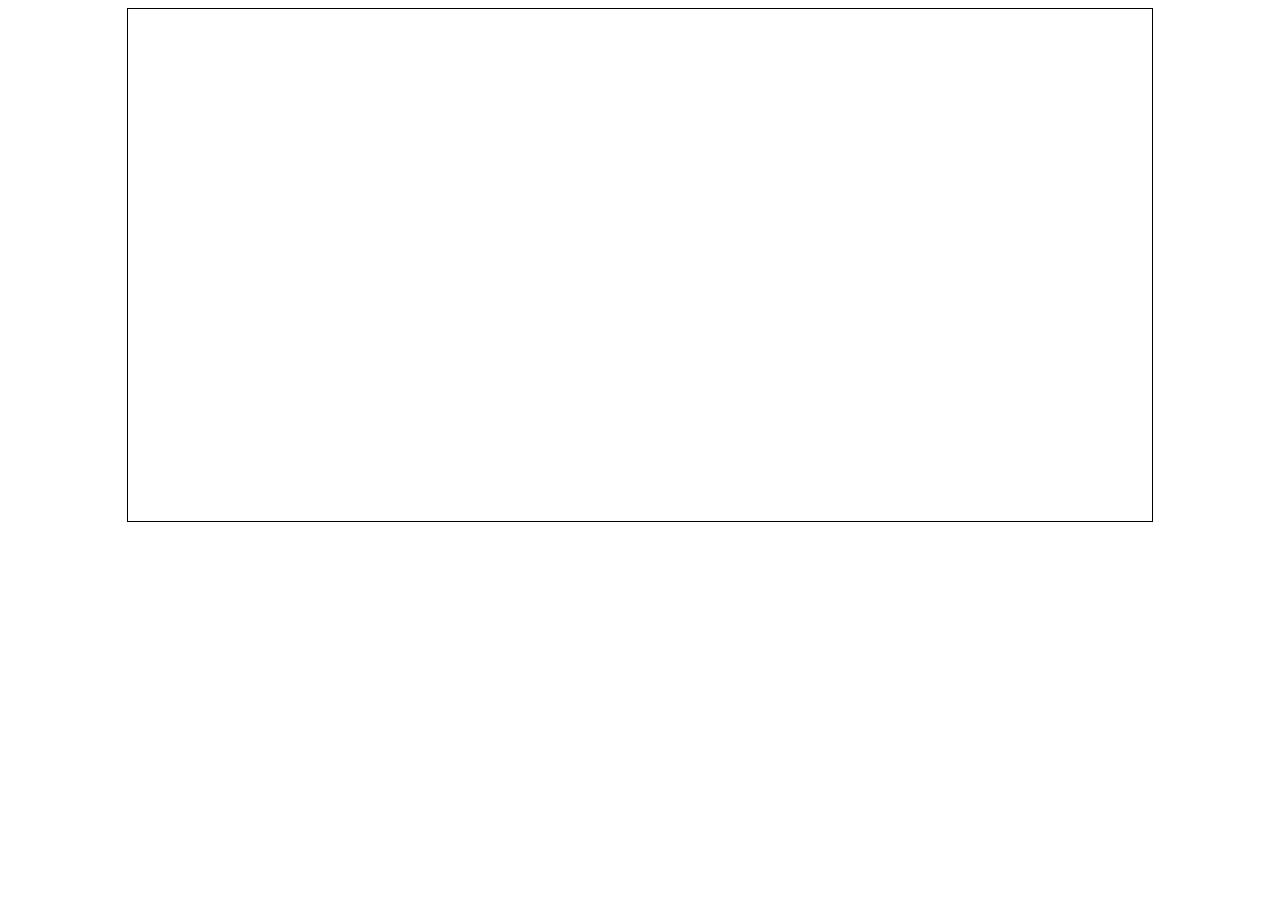
==== combat.html @ bd025031 "ajout d'un localStorage changement de quelques fonction en conséquence rajout de quelque bonus sur l" ====
<!DOCTYPE html>
<html lang="fr">
<head>
    <meta charset="UTF-8">
    <title>Fight</title>
    <link rel="stylesheet" href="CSS/Style.css"/>
    <script type="text/javascript" src="Javascript/jquery-3.3.1.js" ></script>
    <script type="text/javascript" src="Javascript/Combat/Personnage.js" ></script>
    <script type="text/javascript" src="Javascript/Combat/Monstre.js" ></script>
    <script type="text/javascript" src="Javascript/Combat/Combat.js" ></script>
    <script type="text/javascript" src="Javascript/InitialisationPersonnage.js" ></script>
    <script type="text/javascript" src="Javascript/Combat/CombatCanvas.js" ></script>
</head>
<body>

<canvas id="fight" width="1024" height="512" style="border:1px solid #000000; display: block; margin: 0 auto"></canvas>

<img class="jeux" id="background" src="images/combatBackground.png"/>
<img class="jeux" id="ennemi" src="images/skeleton_warrior.png"/>
<img class="jeux" id="personnage" src="images/dwarf_Combat.png"/>

</body>



</html>
---- CSS/Style.css ----
#lingotFerContainer{
    margin: 0px;
    padding: 0px;
    width: 300px;
    height: 203px;
}

img.jeux{
    display: none;
}

#boisContainer{
    margin: 0px;
    padding: 0px;
    width: 300px;
    height: 203px;
}

#cuirContainer{
    margin: 0px;
    padding: 0px;
    width: 300px;
    height: 203px;
}

#lingotFer{
    margin-top: 50px;
    width: 180px;
    height: 118px;
}

#bois{
    margin-top: 50px;
    width: 170px;
    height: 130px;
}

#cuir{
    margin-top: 40px;
    width: 130px;
    height: 135px;
}

#hache{
    width: 80px;
    height: 80px;
}

#bucheron{
    width: 80px;
    height: 80px;
}

#couteau{
    width: 80px;
    height: 80px;
}

#tanneur{
    width: 80px;
    height: 80px;
}

#marteau{
    width: 80px;
    height: 80px;
}

#forgeron{
    width: 80px;
    height: 80px;
}

#fond{
    display: flex;
    flex-direction: column;
    align-items: center;
    font-family: Trebuchet MS, sans-serif;
    margin: 0px;
    padding: 0px;
    background-color: red;
    background: url(../images/background.jpg);
    background-repeat:no-repeat;
    background-size: cover;
}

#fenetre{
    padding: 0px;
    margin: 0px;
    width: auto;
    justify-content: center;
	display: flex;
    flex-wrap: wrap;
    flex-direction: row;
}

#boisInterface{
    text-align: center;
    margin: 0px;
    padding: 25px;
    width: 300px;
    background: url(../images/foret.jpg);
    background-repeat:no-repeat;
    background-size: 100% 100%;
}

#cuirInterface{
    text-align: center;
    margin: 0px;
    padding: 25px;
    width: 300px;
    background: url(../images/champ.jpg);
    background-repeat:no-repeat;
    background-size: 100% 100%;
}

#ferInterface{
    text-align: center;
    margin: 0px;
    padding: 25px;
    width: 300px;
    background: url(../images/mine.jpg);
    background-repeat:no-repeat;
    background-size: 100% 100%;
}

#blocPersoCraft{
    justify-content: center;
    margin: 0px;
    padding: 0px;
    width: 600px;
    height: 820px;
    background: url(../images/onglet.jpg);
    background-repeat:no-repeat;
    background-size: 100% 100%;
}

#personnageInterface{
    text-align: center;
    margin: 0px;
    margin-bottom:24px;
    padding-top: 25px;
    padding-left: 25px;
    width: 545px;
    height: 358px;
}

#craftInterface{
    overflow-y: auto;
    overflow-x: hidden;
    text-align: center;
    margin: 0px;
    margin-left: 17px;
    padding-top: 25px;
    padding-right: 4px;
    padding-left: 22px;
    width: 539px;
    height: 365px;
}

#craftInterface .itemImage{
    margin-top: 0px;
    width: 70px;
    height: 70px;
}

#craftInterface img{
    margin-top: 0px;
    width: 50px;
    height: 50px;
}

#craftInterface .planche{
    height: 155px;
}

.epee{
    top: 115px;
    left: 55px;
    position: relative;
    width: 97px;
    height: 70px;
}

.bouclier{
    top: 230px;
    left: -47px;
    position: relative;
    width: 97px;
    height: 70px;
}

.casque{
    top: 10px;
    left: 0px;
    position: relative;
    width: 97px;
    height: 70px;
}

.haut{
    top: 115px;
    left: 45px;
    position: relative;
    width: 97px;
    height: 70px;
}

.botte{
    top: 230px;
    left: -57px;
    position: relative;
    width: 97px;
    height: 70px;
}

.planche{
    padding: 10px;
    height: 230px;
    justify-content: center;
    text-align: center;
    background: url(../images/planche.png);
    background-repeat:no-repeat;
    background-size: 100% 100%;
}

::-webkit-scrollbar {
    width: 20px;
}

::-webkit-scrollbar-track {
    box-shadow: inset 0 0 5px #271a0c; 
    border-radius: 10px;
}

::-webkit-scrollbar-thumb {
    box-shadow: inset 0 0 5px black; 
    background: url(../images/scrollbare.png); 
    background-repeat:no-repeat;
    background-size: 100% 100%;
    border-radius: 10px;
}
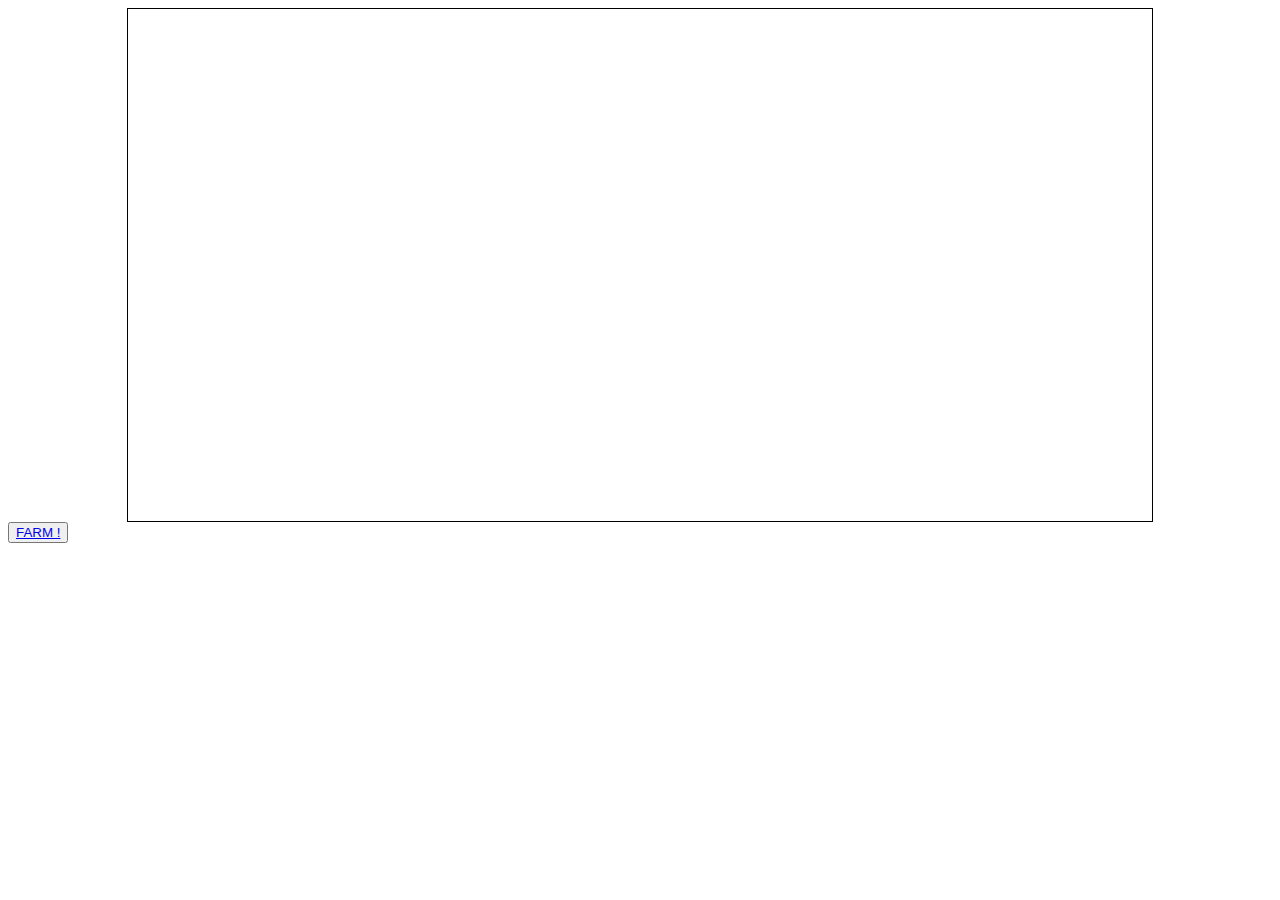
==== commit 08df1495: "Sauvegarde et initialisation de tous les matériaux fonctionnel" ====
--- a/combat.html
+++ b/combat.html
@@ -8,8 +8,9 @@
     <script type="text/javascript" src="Javascript/Combat/Personnage.js" ></script>
     <script type="text/javascript" src="Javascript/Combat/Monstre.js" ></script>
     <script type="text/javascript" src="Javascript/Combat/Combat.js" ></script>
-    <script type="text/javascript" src="Javascript/InitialisationPersonnage.js" ></script>
+    <script type="text/javascript" src="Javascript/Initialisation.js" ></script>
     <script type="text/javascript" src="Javascript/Combat/CombatCanvas.js" ></script>
+    <script type="text/javascript" src="Javascript/Sauvegarde.js" ></script>
 </head>
 <body>
 
@@ -18,7 +19,7 @@
 <img class="jeux" id="background" src="images/combatBackground.png"/>
 <img class="jeux" id="ennemi" src="images/skeleton_warrior.png"/>
 <img class="jeux" id="personnage" src="images/dwarf_Combat.png"/>
-
+<button id="modeFarming"><a href="index.html">FARM !</a></button>
 </body>
 
 
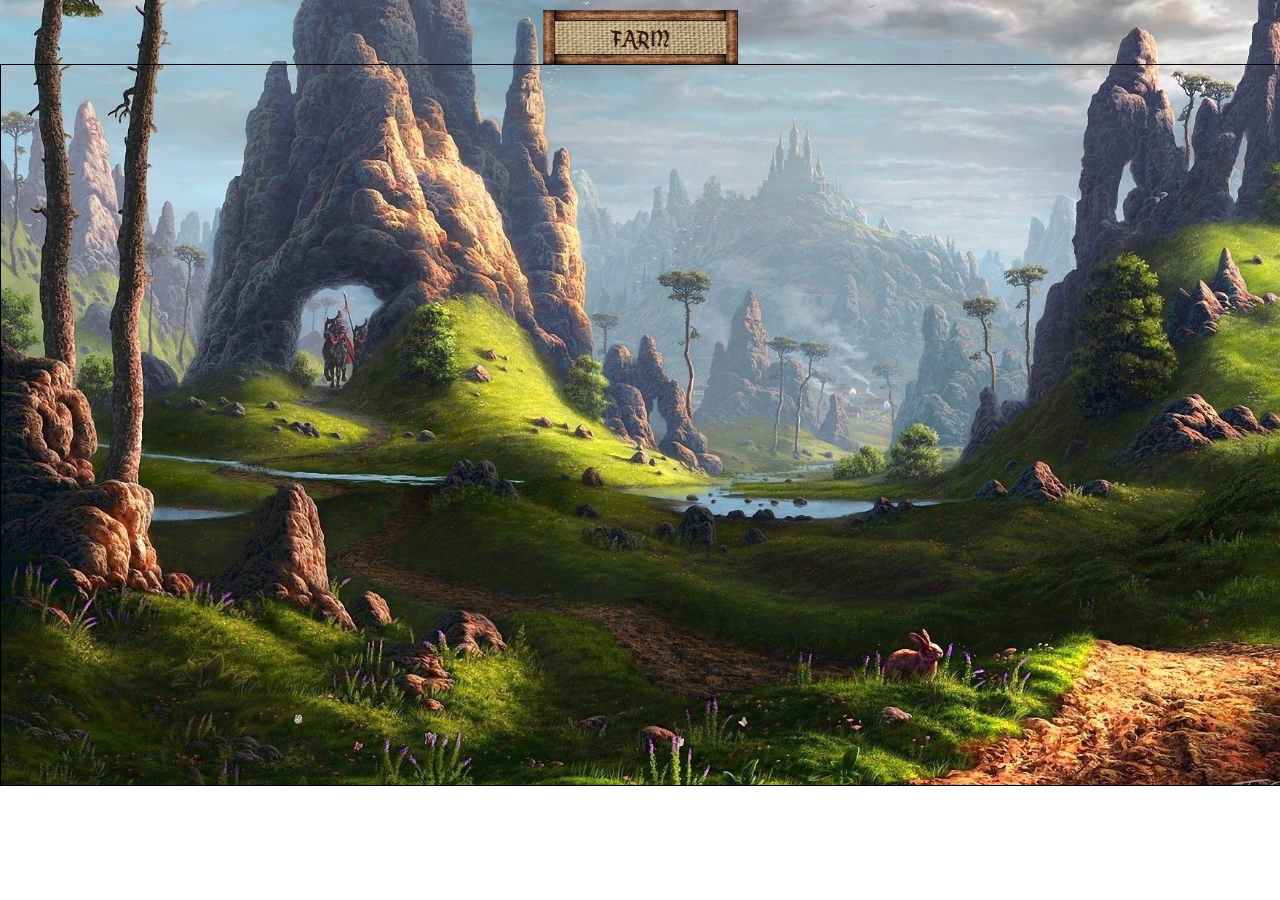
==== commit b6485b01: "font" ====
--- a/combat.html
+++ b/combat.html
@@ -12,16 +12,14 @@
     <script type="text/javascript" src="Javascript/Combat/CombatCanvas.js" ></script>
     <script type="text/javascript" src="Javascript/Sauvegarde.js" ></script>
 </head>
-<body>
+<body id="fondCombat">
+    <div id="modeFarm"><a href="index.html">FARM</a></div>
 
-<canvas id="fight" width="1024" height="512" style="border:1px solid #000000; display: block; margin: 0 auto"></canvas>
+    <canvas id="fight" width="1280" height="720" style="border:1px solid #000000; display: block; margin: 0 auto"></canvas>
 
-<img class="jeux" id="background" src="images/combatBackground.png"/>
-<img class="jeux" id="ennemi" src="images/skeleton_warrior.png"/>
-<img class="jeux" id="personnage" src="images/dwarf_Combat.png"/>
-<button id="modeFarming"><a href="index.html">FARM !</a></button>
+    <img class="jeux" id="background" src="images/combatBackground.png"/>
+    <img class="jeux" id="ennemi" src="images/skeleton.png"/>
+    <img class="jeux" id="personnage" src="images/dwarf_Combat.png"/>
+
 </body>
-
-
-
 </html>
--- a/CSS/Style.css
+++ b/CSS/Style.css
@@ -1,3 +1,26 @@
+@font-face{
+    font-family: EnchantedLand;
+    src: url(../CSS/EnchantedLand.woff);
+}
+
+h3{
+    color: #35160C;
+    margin-top: 10px;
+    margin-bottom: 0px;
+    padding: 0px;
+}
+
+p{
+    color: #171616;
+    margin: 2px;
+    padding: 0px;
+}
+
+a{
+    color: #35160C;
+    text-decoration: none;
+}
+
 #lingotFerContainer{
     margin: 0px;
     padding: 0px;
@@ -71,15 +94,37 @@
     height: 80px;
 }
 
+#ennemi{
+    width: 80px;
+    height: 80px;
+}
+
 #fond{
     display: flex;
     flex-direction: column;
     align-items: center;
-    font-family: Trebuchet MS, sans-serif;
+    font-family: EnchantedLand;
+    font-size: 25px;
+    letter-spacing: 1px;
     margin: 0px;
     padding: 0px;
     background-color: red;
     background: url(../images/background.jpg);
+    background-repeat:no-repeat;
+    background-size: cover;
+}
+
+#fondCombat{
+    display: flex;
+    flex-direction: column;
+    align-items: center;
+    font-family: EnchantedLand;
+    font-size: 25px;
+    letter-spacing: 1px;
+    margin: 0px;
+    padding: 0px;
+    background-color: red;
+    background: url(../images/backgroundCombat.jpg);
     background-repeat:no-repeat;
     background-size: cover;
 }
@@ -224,6 +269,30 @@
     background-size: 100% 100%;
 }
 
+#modeCombat{
+    text-align: center;
+    width: 195px;
+    height: 39px;
+    margin-top: 10px;
+    padding-top: 15px;
+    font-style: none;
+    background: url(../images/boutonFightFarm.jpg); 
+    background-repeat:no-repeat;
+    background-size: 100% 100%;
+}
+
+#modeFarm{
+    text-align: center;
+    width: 195px;
+    height: 39px;
+    margin-top: 10px;
+    padding-top: 15px;
+    font-style: none;
+    background: url(../images/boutonFightFarm.jpg); 
+    background-repeat:no-repeat;
+    background-size: 100% 100%;
+}
+
 ::-webkit-scrollbar {
     width: 20px;
 }
@@ -239,4 +308,4 @@
     background-repeat:no-repeat;
     background-size: 100% 100%;
     border-radius: 10px;
-}
+}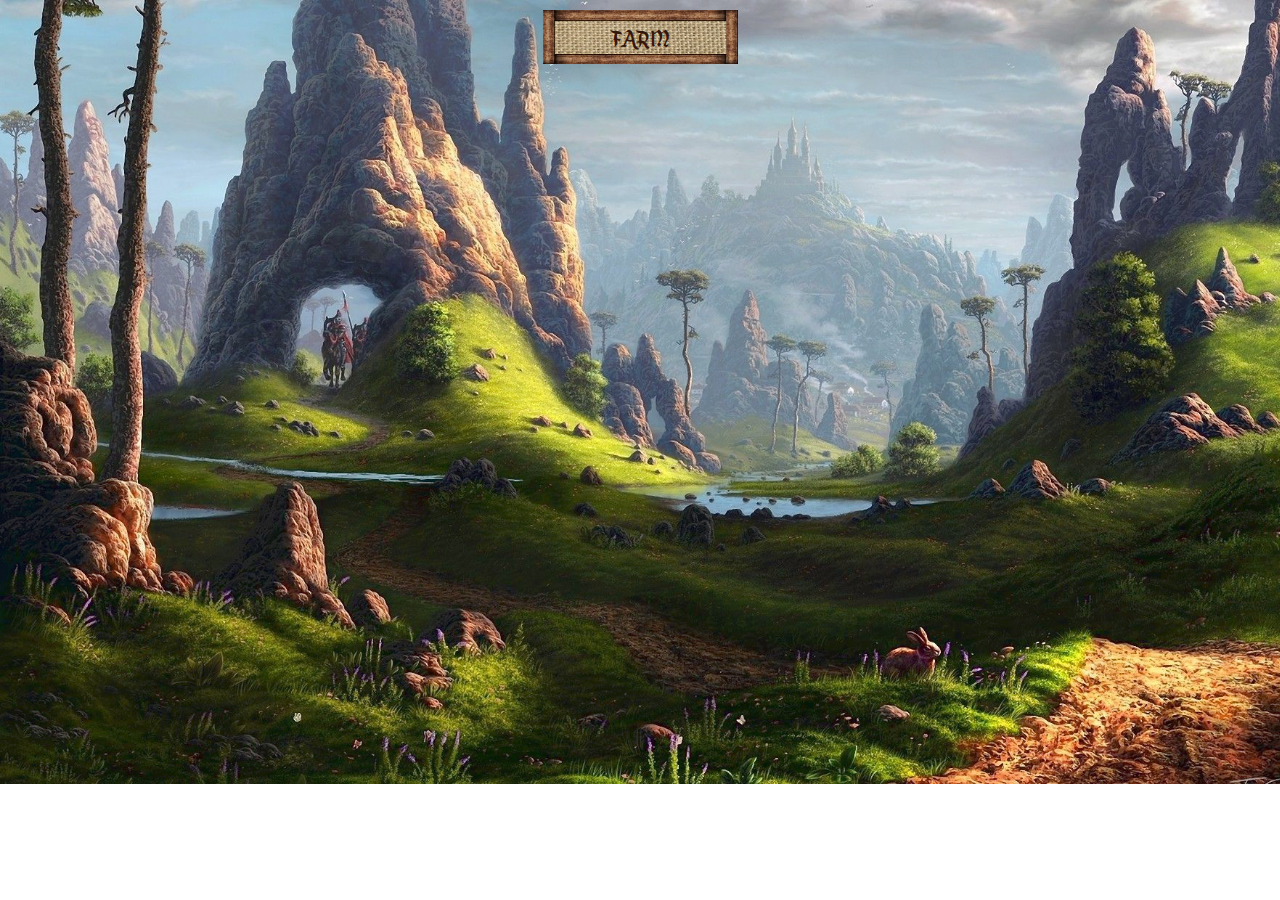
==== commit e3c48f45: "combat" ====
--- a/combat.html
+++ b/combat.html
@@ -15,11 +15,12 @@
 <body id="fondCombat">
     <div id="modeFarm"><a href="index.html">FARM</a></div>
 
-    <canvas id="fight" width="1280" height="720" style="border:1px solid #000000; display: block; margin: 0 auto"></canvas>
+    <canvas id="fight" width="1280" height="720" style="display: block; margin: 0 auto"></canvas>
 
     <img class="jeux" id="background" src="images/combatBackground.png"/>
-    <img class="jeux" id="ennemi" src="images/skeleton.png"/>
+    <img class="jeux" id="ennemi" src="images/ennemi.png"/>
     <img class="jeux" id="personnage" src="images/dwarf_Combat.png"/>
+    <img class="jeux" id="niv1" src="images/niv1.png"/>
 
 </body>
 </html>
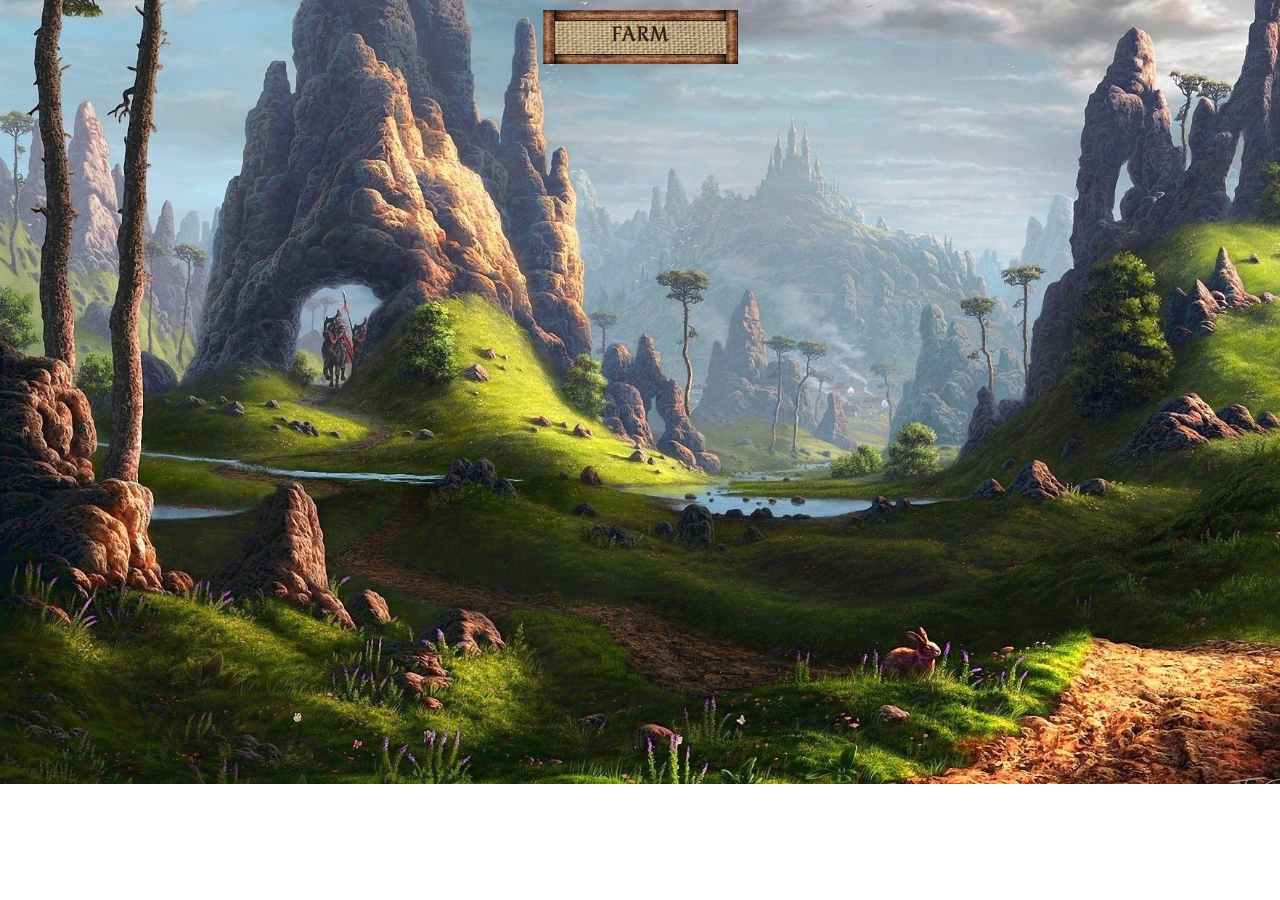
==== commit 6722fecb: "combat" ====
--- a/combat.html
+++ b/combat.html
@@ -21,6 +21,8 @@
     <img class="jeux" id="ennemi" src="images/ennemi.png"/>
     <img class="jeux" id="personnage" src="images/dwarf_Combat.png"/>
     <img class="jeux" id="niv1" src="images/niv1.png"/>
+    <img class="jeux" id="cadre" src="images/cadrevie.png"/>
+    <img class="jeux" id="cadreMonstre" src="images/cadremonstre.png"/>
 
 </body>
 </html>
--- a/CSS/Style.css
+++ b/CSS/Style.css
@@ -1,12 +1,12 @@
 @font-face{
-    font-family: EnchantedLand;
-    src: url(../CSS/EnchantedLand.woff);
+    font-family: Althea-Bold;
+    src: url(../CSS/Althea-Bold.woff);
 }
 
 h3{
     color: #35160C;
     margin-top: 10px;
-    margin-bottom: 0px;
+    margin-bottom: 5px;
     padding: 0px;
 }
 
@@ -103,8 +103,8 @@
     display: flex;
     flex-direction: column;
     align-items: center;
-    font-family: EnchantedLand;
-    font-size: 25px;
+    font-family: Althea-Bold;
+    font-size: 22px;
     letter-spacing: 1px;
     margin: 0px;
     padding: 0px;
@@ -118,8 +118,8 @@
     display: flex;
     flex-direction: column;
     align-items: center;
-    font-family: EnchantedLand;
-    font-size: 25px;
+    font-family: Althea-Bold;
+    font-size: 22px;
     letter-spacing: 1px;
     margin: 0px;
     padding: 0px;
